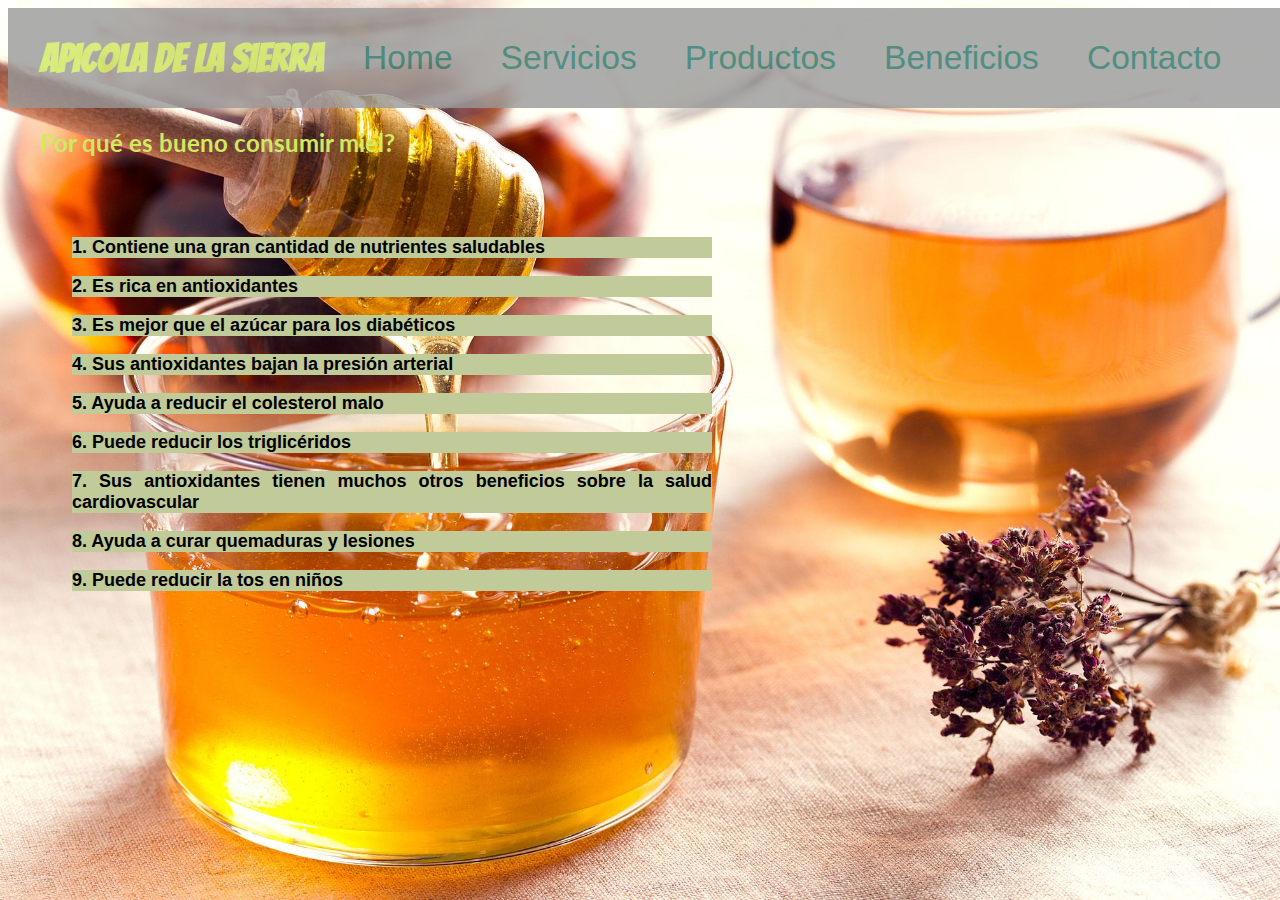
==== beneficios.html @ 17f5c161 "Modifique vista" ====
<!DOCTYPE html>
<html lang="en">

<head>
  <meta charset="UTF-8">
  <meta http-equiv="X-UA-Compatible" content="IE=edge">
  <meta name="viewport" content="width=device-width, initial-scale=1.0">
  <link rel="preconnect" href="https://fonts.googleapis.com">
  <link rel="preconnect" href="https://fonts.gstatic.com" crossorigin>
  <link href="https://fonts.googleapis.com/css2?family=Lato:ital,wght@1,300&display=swap" rel="stylesheet">
  <link href="https://fonts.googleapis.com/css2?family=Bangers&family=Lato:ital,wght@1,300&display=swap"
    rel="stylesheet">
  <link rel="stylesheet" href="css/style.css">
  <title>Contacto</title>
</head>

<body>
  <div class="container">
    <nav>
      <div class="logo">
        <h1 class="apicola-titulo">Apicola de la Sierra</h1>
        <button class="btn_barra_navegacion"><a>MENU</a></button>
      </div>
      <ul class="navegacion">
        <li><a href="index.html">Home</a></li>
        <li><a href="servicios.html">Servicios</a></li>
        <li><a href="productos.html">Productos</a></li>
        <li><a href="beneficios.html">Beneficios</a></li>
        <li><a href="contacto.html">Contacto</a></li>
      </ul>
    </nav>
    <div class="abeja">
    <h2>Por qué es bueno consumir miel?</h2>
    <div class="parrafo2">
      <p>1. Contiene una gran cantidad de nutrientes saludables</p>
      <p>2. Es rica en antioxidantes</p>
      <p>3. Es mejor que el azúcar para los diabéticos</p>
      <p>4. Sus antioxidantes bajan la presión arterial</p>
      <p>5. Ayuda a reducir el colesterol malo</p>
      <p>6. Puede reducir los triglicéridos</p>
      <p>7. Sus antioxidantes tienen muchos otros beneficios sobre la salud cardiovascular</p>
      <p>8. Ayuda a curar quemaduras y lesiones</p>
      <p>9. Puede reducir la tos en niños</p>
    </div>
  </div>

    <script type="text/javascript" src="js/formulario.js"></script>
  </div>
</body>
<script type="text/javascript" src="js/barra_navegacion.js"></script>

</html>
---- css/style.css ----
body{
    background: url(../images/fondo.jpg);
    background-repeat: no-repeat;
    background-attachment: fixed;
    background-size: cover;
    width: 100%;
    height: 100%;
}
p{
    font-size: large;
    font-family: Arial, Helvetica, sans-serif;
    font-weight: bolder;
    text-align: justify;
    background-color: #c1ca99;
}
h1, h2{
    color:#d0e961;
    font-weight: bolder;
}
nav {
    width: 1350px;
    height: 100px;
    display: flex;
    align-items: center;
    opacity: .8;
    background-color: #999;
}

.navegacion {
    display: none;
}

.navegacion li {
    font-family: Arial, Helvetica, sans-serif;
    font-size: 2.7rem;
}

ul.navegacion.show {
    display: flex;
    justify-content: flex-start;
    align-items: center;
    list-style-type: none;
    margin-top: 5rem;
    font-size: 2.4rem;
}

.logo {
    display: flex;
    flex-direction: row-reverse;
    align-items: center;
    justify-content: space-around;
    font-family: 'Bangers';
    font-size: 20px;
    color: #373a30;
    border-color: black;
    margin-left: 2rem;
}

.btn_barra_navegacion {
    height: 75px;
    display: inline-block;
    padding: 2px 5px;
    font-size: 25px;
    cursor: pointer;
    text-align: center;
    text-decoration: none;
    outline: none;
    color: #fff;
    border: none;
    border-radius: 15px;
    box-shadow: 0 9px #999;
    margin-right: 2rem;
}

.btn_barra_navegacion:hover {
    background-color: #3e8e41
}

.btn_barra_navegacion:active {
    background-color: #3e8e41;
    box-shadow: 0 5px #666;
    transform: translateY(4px);
}

a:link,
a:visited {
    text-decoration: none;
    color: #267365;
}

.abejas {
    font-size: large;
    font-family: Arial, Helvetica, sans-serif;
    margin: 5%;
    text-align: center;
    justify-content: center;
    display: flex;
    background-color: #c1ca99;
    width: max-content;
}

.parrafo1 {
    width: 70%;
    font-family: 'Lato', sans-serif;
    text-align: center;
    font-size: 2.7rem;
    margin-left: 7rem;
}

.parrafo2 {
    width: 70%;
    font-family: Cambria, Cochin, Georgia, Times, 'Times New Roman', sans-serif;
    text-align: center;
    font-size: 2.7rem;
    margin-left: 7rem;
}

h2,
h3,
li {
    font-family: 'Lato', sans-serif;
    margin-right: 3rem;
}

.productos {
    display: flex;
    justify-content: left;
    align-items: flex-start;
    color: #d0e961;
    font-size: 1.5rem;
    background-image: url(imagenes/productos.jpg);
    width: 1024px;
    height: 250px;
    margin: 2%;
}


/*------------------------------------------FORMULARIO CONTACTO--------------------------------------------*/

.formulario {
    background-color: #c1ca99;
    width: 600px;
    min-height: 1200px;
    margin: auto;
    /** se utiliza esto para centrar el formulario cuando el padre no es
    un display flex, o sea por default un block**/
    margin-left: 5rem;
    padding: 2rem;
    border-radius: 1rem;
    border: outset;
}

.formulario fieldset {
    border: none;
}

.formulario legend {
    text-align: center;
    font-size: 1.5rem;
    text-transform: uppercase;
    font-weight: 600;
    margin-bottom: 2rem;
    color: #0d0e0d;
}

.campo {
    margin-bottom: 1.5rem;
}

.campo label {
    color: whitesmoke;
    font-weight: bold;
    margin-bottom: 1.2rem;
    display: block;
}

.campo textarea {
    height: 18rem;
}

.campo-validacion {
    width: 35%;
    align-items: flex-start;
    margin-left: 1rem;
    border: dashed;
    padding: .5rem;
}

.input-text {
    width: 100%;
    border: none;
    padding: 1.2rem;
    border-radius: .5rem;
}

.lista-servicios {
    display: flex;
}

.item-servicio {
    list-style: none;
    width: fit-content;
    border: 4px;
    padding: 10px;
    margin: 10px;
}

.tabla-precios-servicios {
    border-collapse: collapse;
    border-style: hidden;
    margin-left: 36%;
}

.h3-precios-servicios {
    margin-left: 36%;
}

.inline1 {
    font-weight: bolder;
    font-size: larger;
    background-color: #c1ca99;
}

h2 {
    margin-left: 2rem;
}

aside {
    width: 1000px;
    font-size: 30px;
}


/*------------------------------------------FORMULARIO TABLA--------------------------------------------*/

.form-tabla {
    margin: 0.5%;
    padding: 0%;
    width: 90%;
}

.seccionformulario {
    background-color: rgba(248, 248, 248, 0.7);
    padding: 1%;
    display: flex;
    flex-direction: column;
    align-items: flex-start;
}

.item-formulario {
    width: 45%;
    padding: .5rem;
    display: flex;
}

.item-formulario.texto {
    flex-direction: column;
}

.item-form-izq {
    width: 80%;
    text-align: left;
}

.item-form-der {
    width: 15%;
    padding-left: 1rem;
}

#formProductos {
    width: 40%;
}

td {
    background-color: #6ed093;
    text-align: center;
    border-bottom: 1rem;
    border: 0.5px solid black;
}

@media only screen and (min-width: 320px) {
    body{
        background: url(../images/fondo.jpg);
        background-repeat: no-repeat;
        background-attachment: fixed;
        background-size: cover;
        width: 100%;
        height: 100%;
    }
    .abejas {
        font-size: large;
        font-family: Arial, Helvetica, sans-serif;
        margin: 5%;
        text-align: center;
        justify-content: center;
        color: black;
        font-weight: bolder;
        display: flex;
        background-color: #c1ca99;
        width: max-content;
    }
    .parrafo1 {
        padding-top: 2rem;
        margin-left: 3rem;
        width: 80%;
        font-size: 1.5rem;
    }
    .parrafo2 {
        margin-left: 3rem;
        width: 80%;
        font-size: 1.5rem;
        margin-top: 5rem;
    }
    .navegacion {
        display: flex;
        flex-direction: row;
        justify-content: flex-start;
        align-items: center;
        list-style-type: none;
    }
    .navegacion li {
        font-size: 2.4rem;
    }
    .btn_barra_navegacion {
        display: none;
    }
    .productos {
        height: 250px;
    }
}

@media only screen and (min-width: 768px) {
    body{
        background: url(../images/fondo.jpg);
        background-repeat: no-repeat;
        background-attachment: fixed;
        background-size: cover;
        width: 100%;
        height: 100%;
    }
    nav {
        width: 100%;
        height: 100px;
        opacity: .8;
    }
    .abejas {
        font-size: large;
        font-family: Arial, Helvetica, sans-serif;
        margin: 5%;
        text-align: center;
        justify-content: center;
        color: black;
        font-weight: bolder;
        display: flex;
        background-color: #c1ca99;
        width: max-content;
    }
    .navegacion li {
        font-size: 2.1rem;
    }
    .parrafo1 {
        padding-top: 3rem;
        margin-left: 4rem;
        width: 80%;
        font-size: 1.8rem;
    }
    .parrafo2 {
        margin-left: 4rem;
        width: 80%;
        font-size: 1.8rem;
        margin-top: 5rem;
    }
    .formulario {
        width: 600px;
    }
    .productos {
        height: 350px;
    }
}

@media only screen and (min-width: 1024px) {
    body{
        background: url(../images/fondo.jpg);
        background-repeat: no-repeat;
        background-attachment: fixed;
        background-size: cover;
        width: 100%;
        height: 100%;
    }
    nav {
        width: 100%;
        height: 100px;
        display: flex;
        align-items: center;
        opacity: .8;
        background-color: #999;
    }
    .abejas {
        font-size: large;
        font-family: Arial, Helvetica, sans-serif;
        margin: 5%;
        text-align: center;
        justify-content: center;
        color: black;
        font-weight: bolder;
        display: flex;
        background-color: #c1ca99;
        width: max-content;
    }
    .navegacion li {
        font-size: 2.1rem;
    }
    .parrafo1 {
        width: 50%;
        font-size: 1.7rem;
    }
    .parrafo2 {
        width: 50%;
        font-size: 1.7rem;
    }
    .productos {
        display: flex;
        justify-content: left;
        align-items: flex-start;
        color: #d0e961;
        font-size: 1.5rem;
        background-repeat: no-repeat;
        width: 1550px;
        height: 700px;
    }
    .formulario {
        width: 800px;
        margin: auto;
        min-height: 900px;
        margin-left: 3rem;
        padding: 1rem;
        border-radius: .5rem;
    }
    .campo textarea {
        height: 18rem;
    }
    .input-text {
        width: 90%;
        padding: 1rem;
    }
    .productos {
        height: 300px;
    }
}
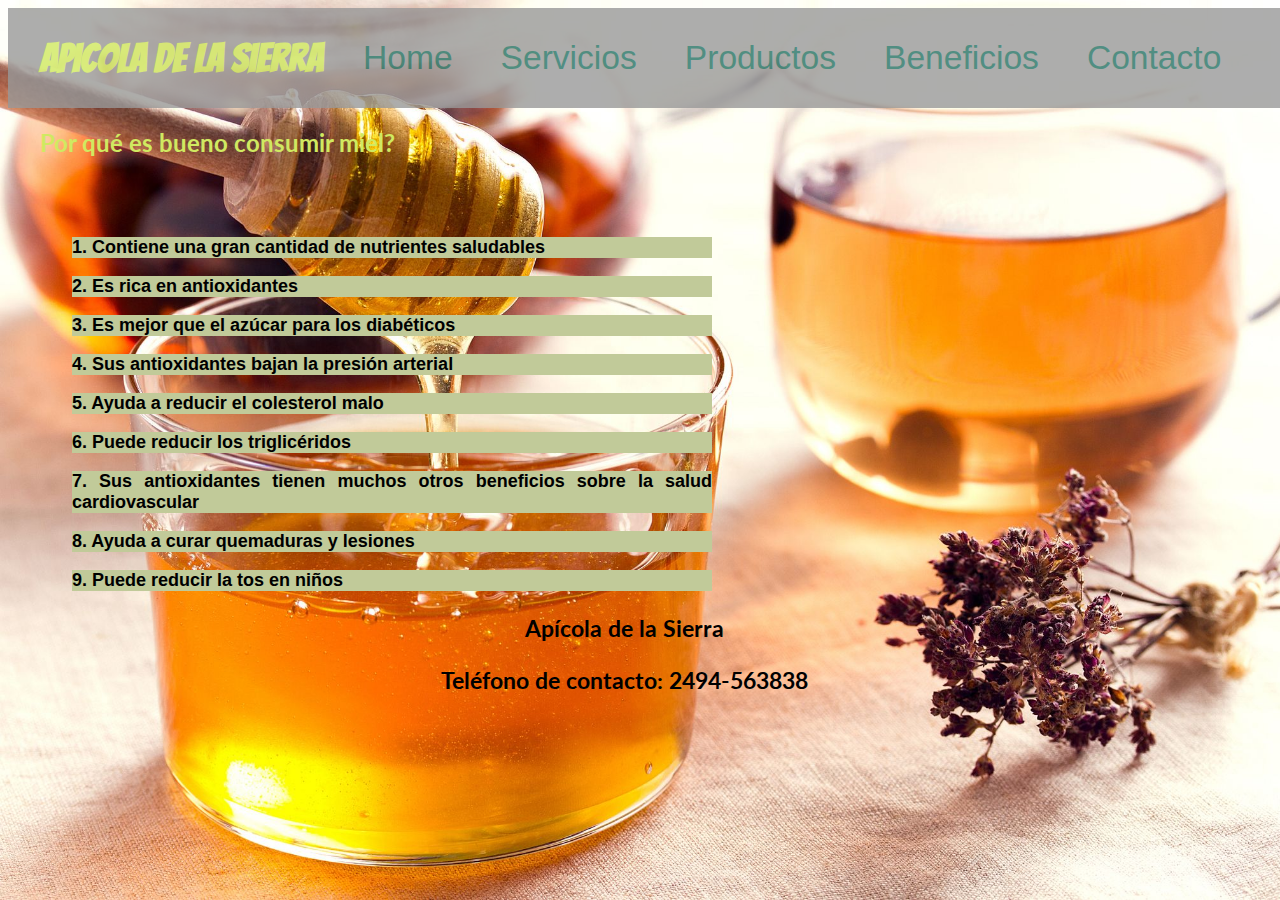
==== commit 08641845: "Agregué footer" ====
--- a/beneficios.html
+++ b/beneficios.html
@@ -43,7 +43,10 @@
       <p>9. Puede reducir la tos en niños</p>
     </div>
   </div>
-
+  <footer>
+    <h3>Apícola de la Sierra</h3>
+    <h3>Teléfono de contacto: 2494-563838</h3>
+  </footer>
     <script type="text/javascript" src="js/formulario.js"></script>
   </div>
 </body>
--- a/css/style.css
+++ b/css/style.css
@@ -5,6 +5,14 @@
     background-size: cover;
     width: 100%;
     height: 100%;
+}
+footer{
+    font-size: 20px;
+    font-family: Cambria, Cochin, Georgia, Times, 'Times New Roman', serif;
+    font-weight: bold;
+    color: black;
+    text-align: center;
+    justify-content: center;
 }
 p{
     font-size: large;
@@ -96,7 +104,7 @@
     justify-content: center;
     display: flex;
     background-color: #c1ca99;
-    width: max-content;
+    width: fit-content;
 }
 
 .parrafo1 {
@@ -297,7 +305,7 @@
         font-weight: bolder;
         display: flex;
         background-color: #c1ca99;
-        width: max-content;
+        width: fit-content;
     }
     .parrafo1 {
         padding-top: 2rem;
@@ -353,7 +361,7 @@
         font-weight: bolder;
         display: flex;
         background-color: #c1ca99;
-        width: max-content;
+        width: fit-content;
     }
     .navegacion li {
         font-size: 2.1rem;
@@ -405,7 +413,7 @@
         font-weight: bolder;
         display: flex;
         background-color: #c1ca99;
-        width: max-content;
+        width: fit-content;
     }
     .navegacion li {
         font-size: 2.1rem;
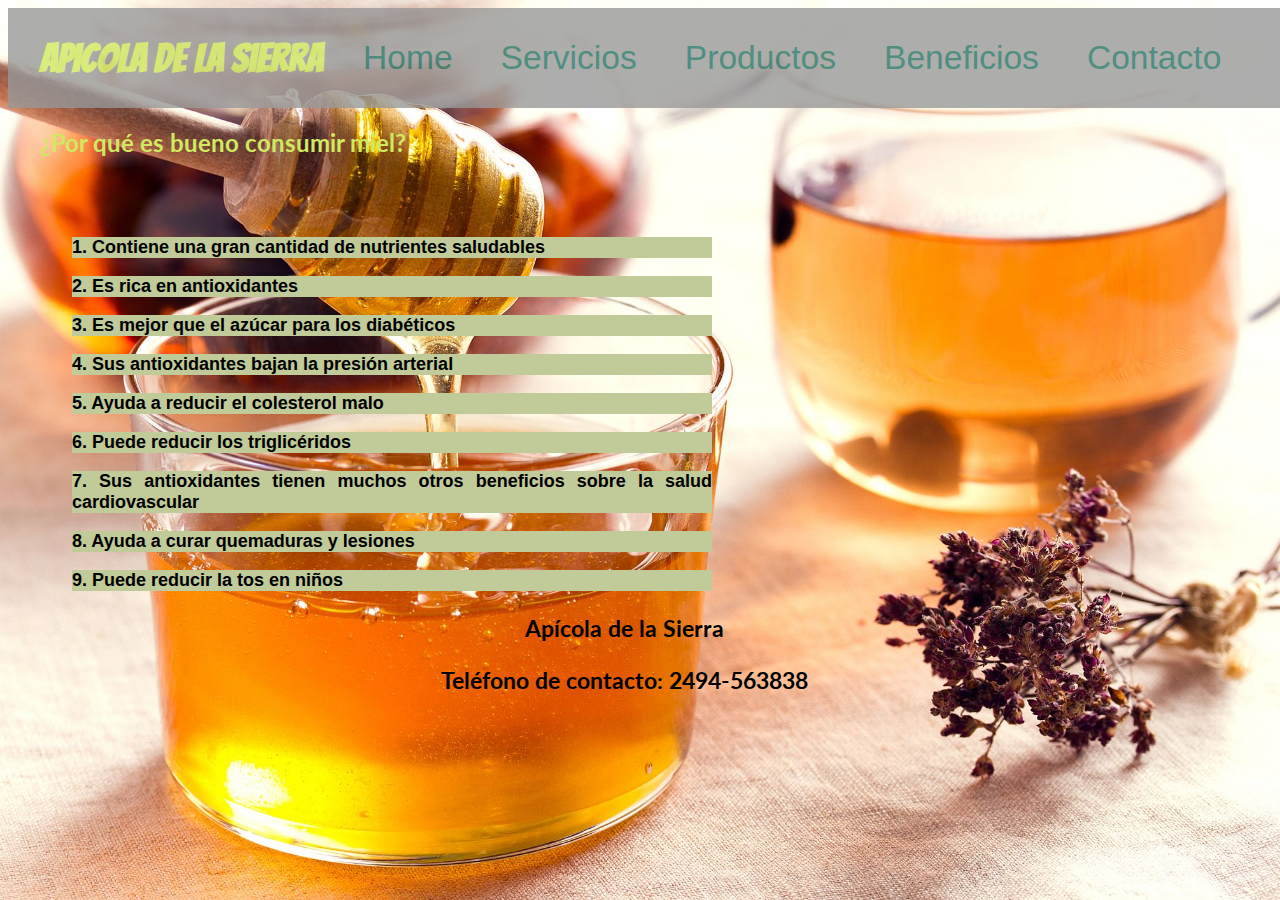
==== commit 9b6c0c09: "agregué el signo de pregunta inicial en el titulo de la lista" ====
--- a/beneficios.html
+++ b/beneficios.html
@@ -30,7 +30,7 @@
       </ul>
     </nav>
     <div class="abeja">
-    <h2>Por qué es bueno consumir miel?</h2>
+    <h2>¿Por qué es bueno consumir miel?</h2>
     <div class="parrafo2">
       <p>1. Contiene una gran cantidad de nutrientes saludables</p>
       <p>2. Es rica en antioxidantes</p>
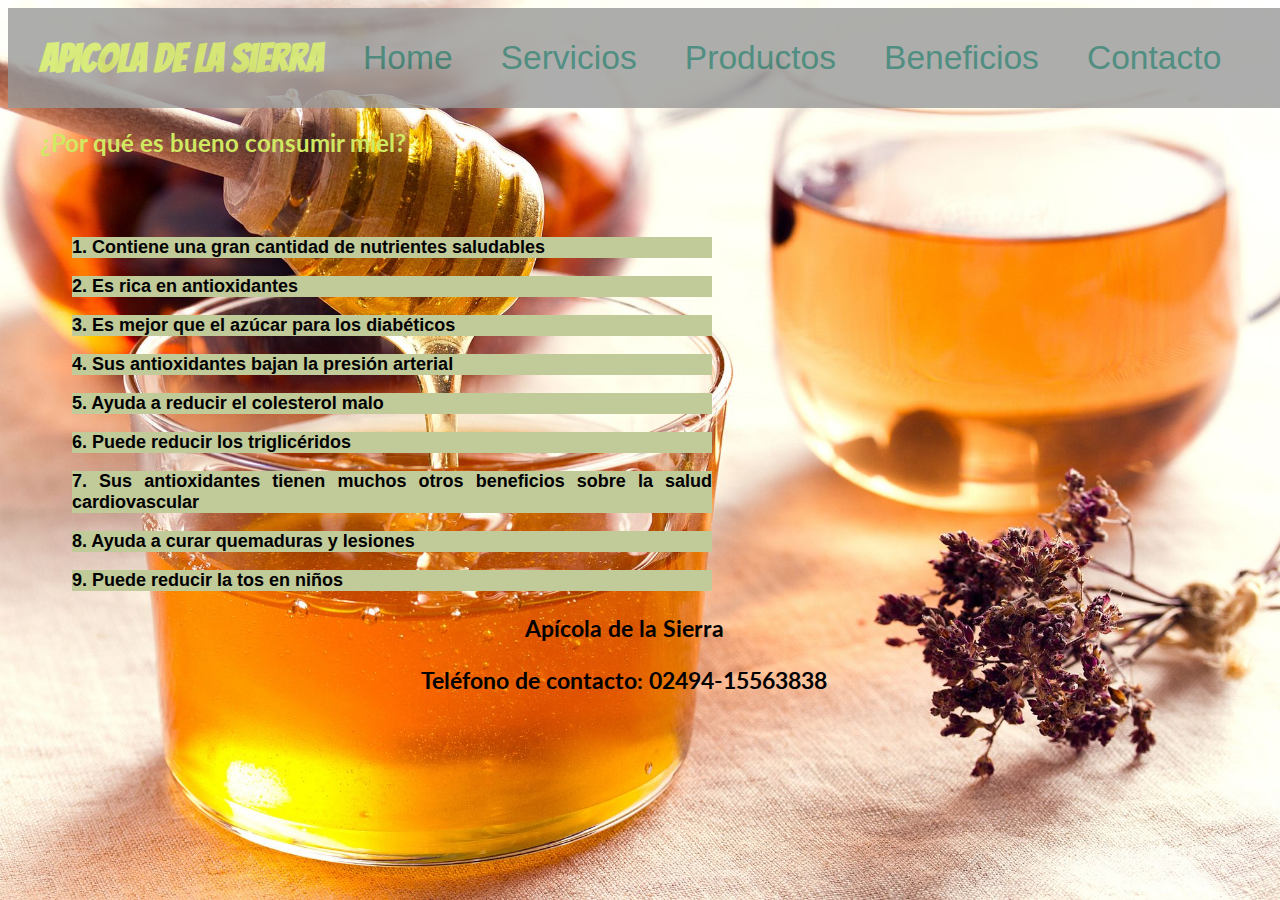
==== commit 5a6cfe4e: "corregí el telefono de beneficios" ====
--- a/beneficios.html
+++ b/beneficios.html
@@ -45,7 +45,7 @@
   </div>
   <footer>
     <h3>Apícola de la Sierra</h3>
-    <h3>Teléfono de contacto: 2494-563838</h3>
+    <h3>Teléfono de contacto: 02494-15563838</h3>
   </footer>
     <script type="text/javascript" src="js/formulario.js"></script>
   </div>
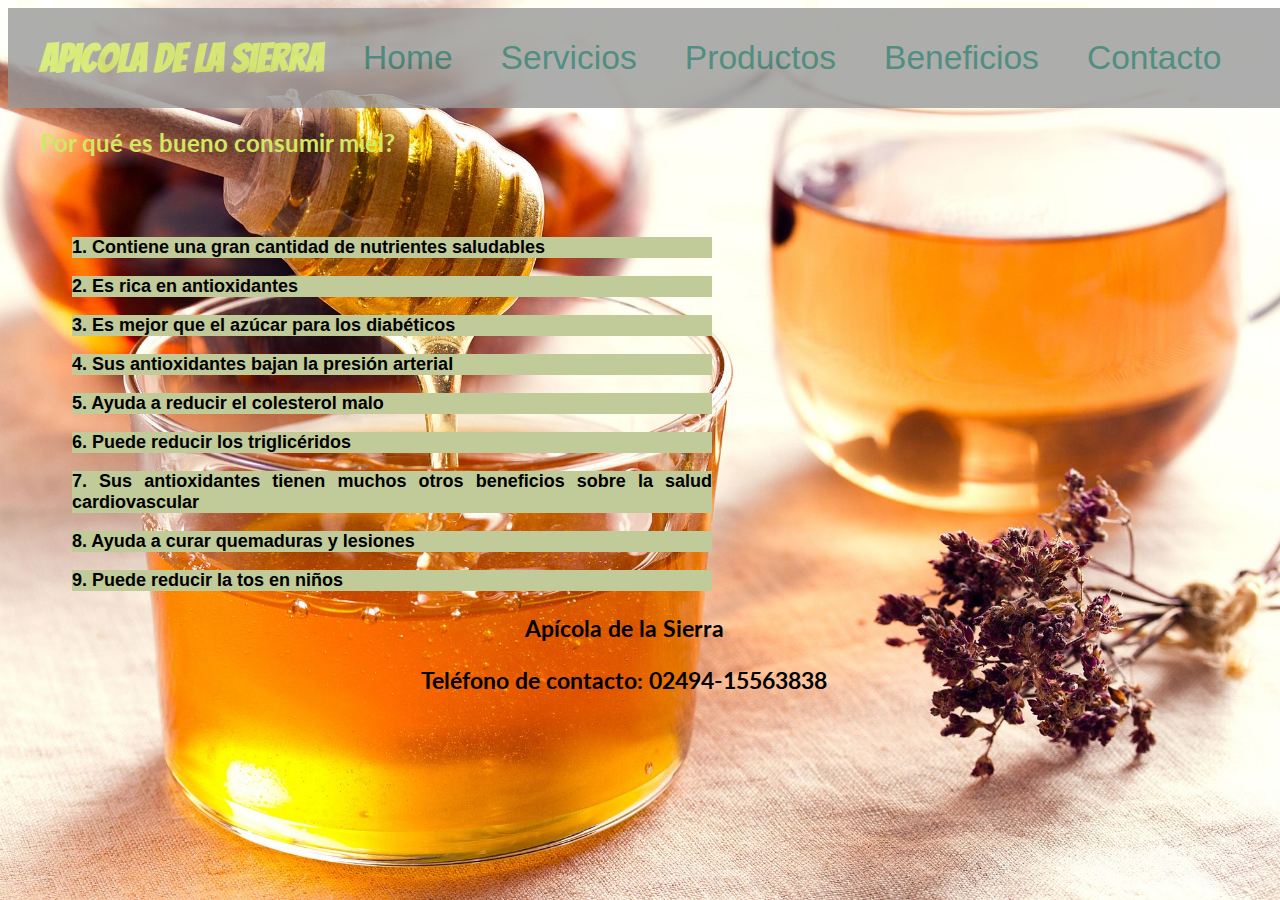
==== commit d1b77ec7: "Revert agregué el signo de pregunta en titulo" ====
--- a/beneficios.html
+++ b/beneficios.html
@@ -30,7 +30,7 @@
       </ul>
     </nav>
     <div class="abeja">
-    <h2>¿Por qué es bueno consumir miel?</h2>
+    <h2>Por qué es bueno consumir miel?</h2>
     <div class="parrafo2">
       <p>1. Contiene una gran cantidad de nutrientes saludables</p>
       <p>2. Es rica en antioxidantes</p>
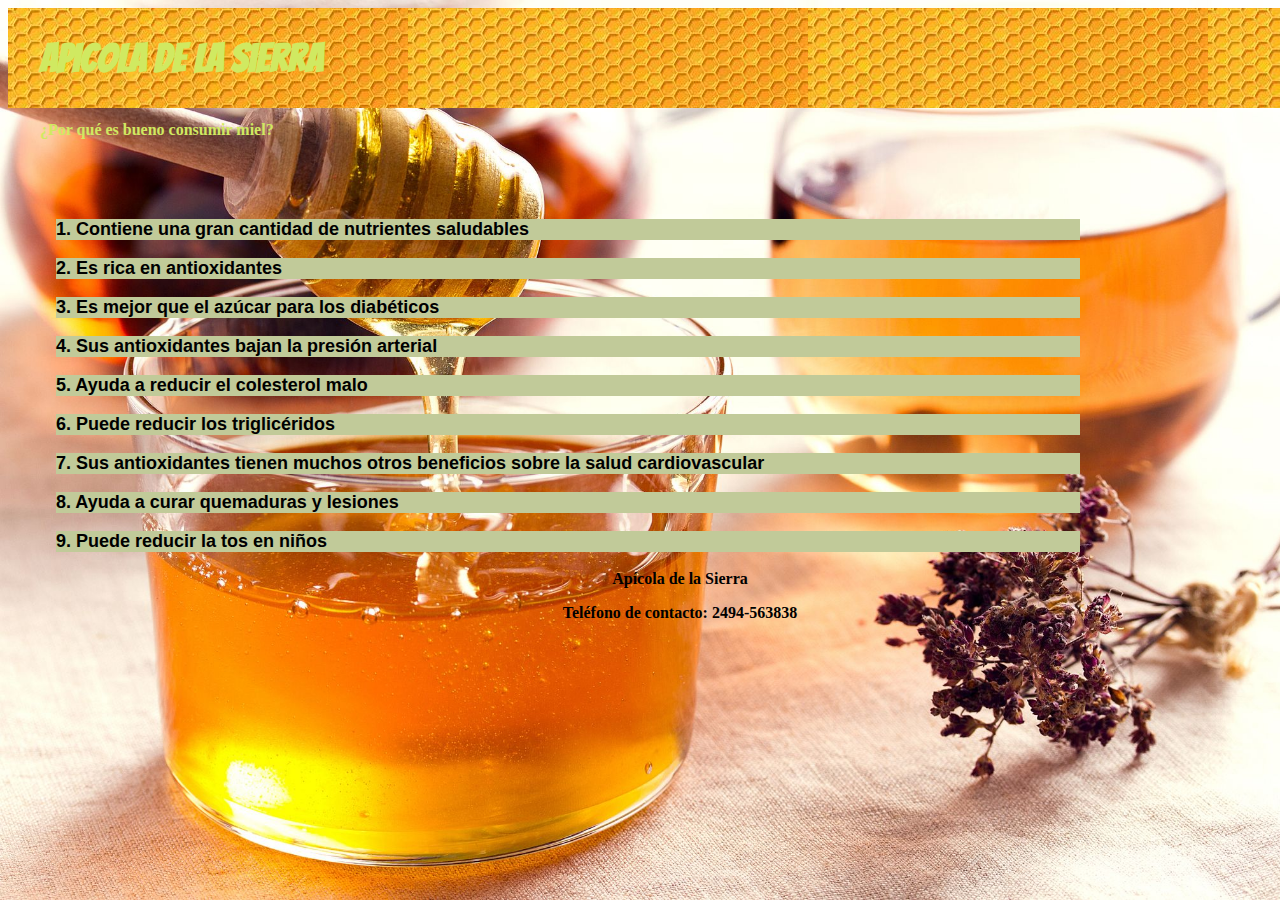
==== commit 4fe0a5f1: "corregí conflicto en css" ====
--- a/beneficios.html
+++ b/beneficios.html
@@ -30,7 +30,7 @@
       </ul>
     </nav>
     <div class="abeja">
-    <h2>Por qué es bueno consumir miel?</h2>
+    <h2>¿Por qué es bueno consumir miel?</h2>
     <div class="parrafo2">
       <p>1. Contiene una gran cantidad de nutrientes saludables</p>
       <p>2. Es rica en antioxidantes</p>
@@ -45,7 +45,7 @@
   </div>
   <footer>
     <h3>Apícola de la Sierra</h3>
-    <h3>Teléfono de contacto: 02494-15563838</h3>
+    <h3>Teléfono de contacto: 2494-563838</h3>
   </footer>
     <script type="text/javascript" src="js/formulario.js"></script>
   </div>
--- a/css/style.css
+++ b/css/style.css
@@ -1,4 +1,4 @@
-body{
+body {
     background: url(../images/fondo.jpg);
     background-repeat: no-repeat;
     background-attachment: fixed;
@@ -6,7 +6,8 @@
     width: 100%;
     height: 100%;
 }
-footer{
+
+footer {
     font-size: 20px;
     font-family: Cambria, Cochin, Georgia, Times, 'Times New Roman', serif;
     font-weight: bold;
@@ -14,24 +15,27 @@
     text-align: center;
     justify-content: center;
 }
-p{
+
+p {
     font-size: large;
     font-family: Arial, Helvetica, sans-serif;
     font-weight: bolder;
     text-align: justify;
     background-color: #c1ca99;
 }
-h1, h2{
-    color:#d0e961;
+
+h1,
+h2 {
+    color: #d0e961;
     font-weight: bolder;
 }
-nav {
+
+nav{
+   background-image: url(imagenes/fondo-barra-navegacion.jpg) ;
     width: 1350px;
     height: 100px;
     display: flex;
     align-items: center;
-    opacity: .8;
-    background-color: #999;
 }
 
 .navegacion {
@@ -78,28 +82,23 @@
     border-radius: 15px;
     box-shadow: 0 9px #999;
     margin-right: 2rem;
-}
-
-.btn_barra_navegacion:hover {
-    background-color: #3e8e41
-}
-
-.btn_barra_navegacion:active {
+    }
+  .btn_barra_navegacion:hover {background-color: #3e8e41}
+  
+  .btn_barra_navegacion:active {
     background-color: #3e8e41;
     box-shadow: 0 5px #666;
     transform: translateY(4px);
-}
-
-a:link,
-a:visited {
+  }
+    
+a:link, a:visited {
     text-decoration: none;
     color: #267365;
 }
-
-.abejas {
-    font-size: large;
-    font-family: Arial, Helvetica, sans-serif;
-    margin: 5%;
+.abejas{
+    width: 1024px;
+    height: 900px;
+    background-image: url(imagenes/abejas-editada.jpg);
     text-align: center;
     justify-content: center;
     display: flex;
@@ -108,8 +107,8 @@
 }
 
 .parrafo1 {
-    width: 70%;
     font-family: 'Lato', sans-serif;
+<<<<<<< HEAD
     text-align: center;
     font-size: 2.7rem;
     margin-left: 7rem;
@@ -126,8 +125,21 @@
 h2,
 h3,
 li {
+=======
+    text-align: justify;
+    font-size:1rem; 
+    margin-left: 7rem;   
+}
+
+
+body{
+    background-color: #d0e961;
+}
+h2, h3, li{
+>>>>>>> origin/HomeRelease
     font-family: 'Lato', sans-serif;
-    margin-right: 3rem;
+    margin-right:3rem;
+
 }
 
 .productos {
@@ -139,7 +151,6 @@
     background-image: url(imagenes/productos.jpg);
     width: 1024px;
     height: 250px;
-    margin: 2%;
 }
 
 
@@ -223,6 +234,14 @@
     margin-left: 36%;
 }
 
+div.lista-servicios ul li p {
+    background-color: inherit;
+}
+
+div.lista-servicios ul li span.inline1 {
+    background-color: inherit;
+}
+
 .inline1 {
     font-weight: bolder;
     font-size: larger;
@@ -287,7 +306,7 @@
 }
 
 @media only screen and (min-width: 320px) {
-    body{
+    body {
         background: url(../images/fondo.jpg);
         background-repeat: no-repeat;
         background-attachment: fixed;
@@ -308,6 +327,7 @@
         width: fit-content;
     }
     .parrafo1 {
+<<<<<<< HEAD
         padding-top: 2rem;
         margin-left: 3rem;
         width: 80%;
@@ -319,6 +339,15 @@
         font-size: 1.5rem;
         margin-top: 5rem;
     }
+=======
+            padding-top: 2rem;
+            margin-left: 3rem;
+            width: 80%;
+            font-size: 1.5rem;    
+        }
+      
+     
+>>>>>>> origin/HomeRelease
     .navegacion {
         display: flex;
         flex-direction: row;
@@ -338,7 +367,7 @@
 }
 
 @media only screen and (min-width: 768px) {
-    body{
+    body {
         background: url(../images/fondo.jpg);
         background-repeat: no-repeat;
         background-attachment: fixed;
@@ -367,11 +396,12 @@
         font-size: 2.1rem;
     }
     .parrafo1 {
-        padding-top: 3rem;
+        padding-top: 1rem;
         margin-left: 4rem;
         width: 80%;
         font-size: 1.8rem;
     }
+<<<<<<< HEAD
     .parrafo2 {
         margin-left: 4rem;
         width: 80%;
@@ -380,14 +410,20 @@
     }
     .formulario {
         width: 600px;
+=======
+    
+   .formulario{
+        width: 600px; 
+>>>>>>> origin/HomeRelease
     }
     .productos {
         height: 350px;
+<<<<<<< HEAD
     }
 }
 
 @media only screen and (min-width: 1024px) {
-    body{
+    body {
         background: url(../images/fondo.jpg);
         background-repeat: no-repeat;
         background-attachment: fixed;
@@ -454,4 +490,59 @@
     .productos {
         height: 300px;
     }
-}+}
+=======
+    }    
+   }
+@media only screen and (min-width: 1024px){ 
+            nav{
+                 width: 1550px;
+                 height: 100px;
+                 display: flex;
+                 align-items: center;
+             }
+             .abejas{
+                display: flex;
+                width: 1550px;
+                height: 700px;
+                }
+
+            .navegacion li {
+                font-size: 2.1rem;
+            }
+            
+            .parrafo1 {
+                width: 90%;
+                font-size: 1.2rem;    
+            }
+            
+            .productos{
+                display: flex;
+                justify-content: left;
+                align-items: flex-start;
+                color: #d0e961;
+                font-size: 1.5rem;
+                background-repeat: no-repeat;
+                width: 1550px;
+                height: 700px;
+            }
+            .formulario{
+                width: 800px; 
+                margin: auto;
+                min-height: 900px;
+                margin-left: 3rem;
+                padding: 1rem;
+                border-radius: .5rem;
+            }
+            .campo textarea{
+                height: 18rem;
+            }
+            .input-text{
+                width: 90%;
+                padding: 1rem;
+            }
+            .productos{
+                height: 300px;
+            }                    
+             }
+>>>>>>> origin/HomeRelease
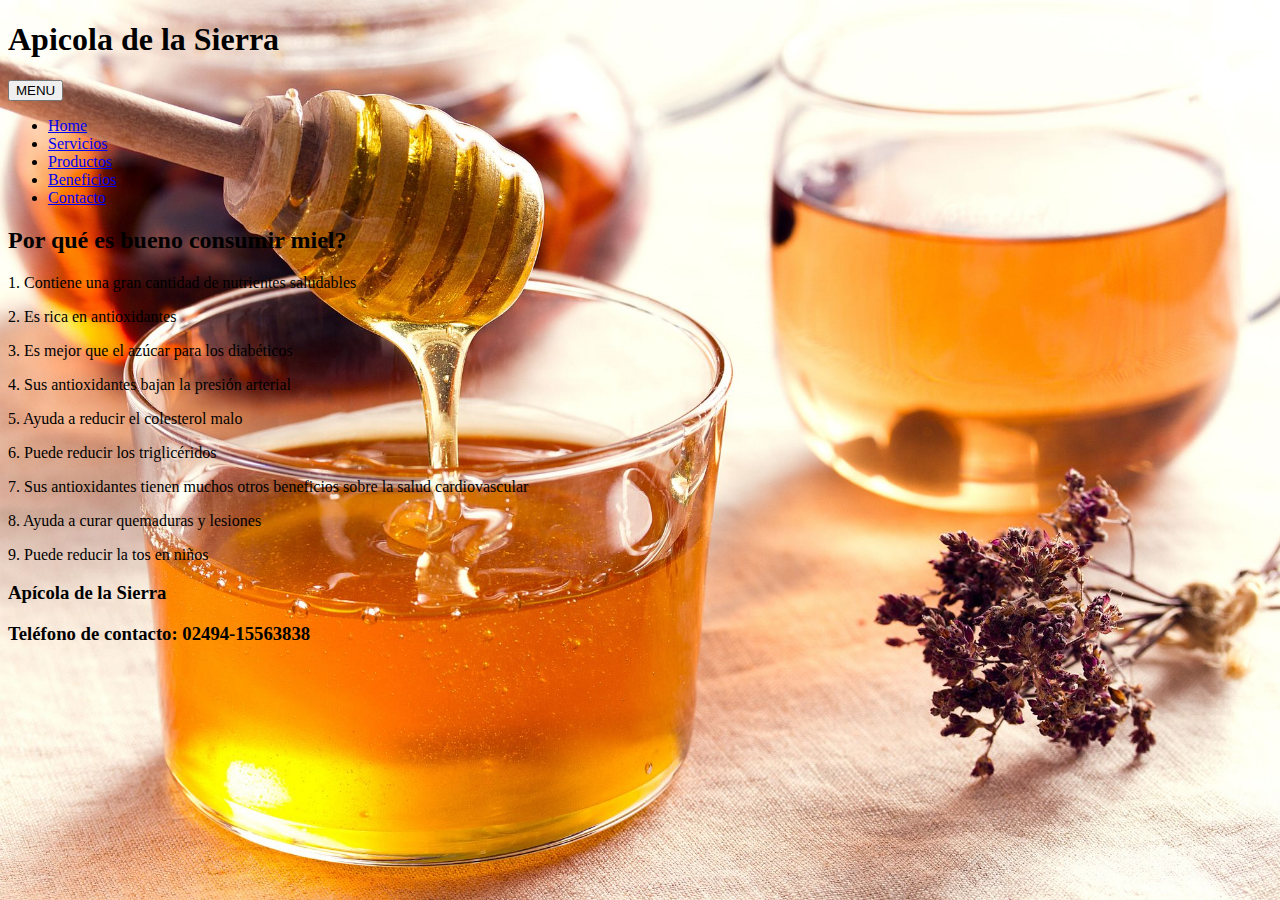
==== commit ad22ee3c: "agregos cambios" ====
--- a/beneficios.html
+++ b/beneficios.html
@@ -30,7 +30,7 @@
       </ul>
     </nav>
     <div class="abeja">
-    <h2>¿Por qué es bueno consumir miel?</h2>
+    <h2>Por qué es bueno consumir miel?</h2>
     <div class="parrafo2">
       <p>1. Contiene una gran cantidad de nutrientes saludables</p>
       <p>2. Es rica en antioxidantes</p>
@@ -45,7 +45,7 @@
   </div>
   <footer>
     <h3>Apícola de la Sierra</h3>
-    <h3>Teléfono de contacto: 2494-563838</h3>
+    <h3>Teléfono de contacto: 02494-15563838</h3>
   </footer>
     <script type="text/javascript" src="js/formulario.js"></script>
   </div>
--- a/css/style.css
+++ b/css/style.css
@@ -1,4 +1,4 @@
-body {
+body{
     background: url(../images/fondo.jpg);
     background-repeat: no-repeat;
     background-attachment: fixed;
@@ -6,8 +6,12 @@
     width: 100%;
     height: 100%;
 }
+<<<<<<< HEAD
 
 footer {
+=======
+footer{
+>>>>>>> fdfbd33485e31185dfc7b336a23c33c15d0d6a3b
     font-size: 20px;
     font-family: Cambria, Cochin, Georgia, Times, 'Times New Roman', serif;
     font-weight: bold;
@@ -15,23 +19,24 @@
     text-align: center;
     justify-content: center;
 }
-
-p {
+p{
     font-size: large;
     font-family: Arial, Helvetica, sans-serif;
     font-weight: bolder;
     text-align: justify;
     background-color: #c1ca99;
 }
-
-h1,
-h2 {
-    color: #d0e961;
+h1, h2{
+    color:#d0e961;
     font-weight: bolder;
 }
+<<<<<<< HEAD
 
 nav{
    background-image: url(imagenes/fondo-barra-navegacion.jpg) ;
+=======
+nav {
+>>>>>>> fdfbd33485e31185dfc7b336a23c33c15d0d6a3b
     width: 1350px;
     height: 100px;
     display: flex;
@@ -109,18 +114,22 @@
 .parrafo1 {
     font-family: 'Lato', sans-serif;
 <<<<<<< HEAD
-    text-align: center;
-    font-size: 2.7rem;
-    margin-left: 7rem;
+<<<<<<< HEAD
+=======
+>>>>>>> fdfbd33485e31185dfc7b336a23c33c15d0d6a3b
+    text-align: center;
+    font-size: 2.7rem;  
+    margin-left: 7rem;   
 }
 
 .parrafo2 {
     width: 70%;
-    font-family: Cambria, Cochin, Georgia, Times, 'Times New Roman', sans-serif;
-    text-align: center;
-    font-size: 2.7rem;
+    font-family: 'Lato', sans-serif;
+    text-align: center;
+    font-size: 2.7rem; 
     margin-left: 7rem;
 }
+<<<<<<< HEAD
 
 h2,
 h3,
@@ -132,6 +141,8 @@
 }
 
 
+=======
+>>>>>>> fdfbd33485e31185dfc7b336a23c33c15d0d6a3b
 body{
     background-color: #d0e961;
 }
@@ -328,6 +339,7 @@
     }
     .parrafo1 {
 <<<<<<< HEAD
+<<<<<<< HEAD
         padding-top: 2rem;
         margin-left: 3rem;
         width: 80%;
@@ -340,14 +352,25 @@
         margin-top: 5rem;
     }
 =======
+=======
+>>>>>>> fdfbd33485e31185dfc7b336a23c33c15d0d6a3b
             padding-top: 2rem;
             margin-left: 3rem;
             width: 80%;
             font-size: 1.5rem;    
         }
       
+<<<<<<< HEAD
      
 >>>>>>> origin/HomeRelease
+=======
+    .parrafo2 {
+            margin-left: 3rem;
+            width: 80%;
+            font-size: 1.5rem;
+            margin-top: 5rem;
+        }       
+>>>>>>> fdfbd33485e31185dfc7b336a23c33c15d0d6a3b
     .navegacion {
         display: flex;
         flex-direction: row;
@@ -402,12 +425,17 @@
         font-size: 1.8rem;
     }
 <<<<<<< HEAD
+<<<<<<< HEAD
+=======
+    
+>>>>>>> fdfbd33485e31185dfc7b336a23c33c15d0d6a3b
     .parrafo2 {
         margin-left: 4rem;
         width: 80%;
         font-size: 1.8rem;
         margin-top: 5rem;
     }
+<<<<<<< HEAD
     .formulario {
         width: 600px;
 =======
@@ -419,11 +447,18 @@
     .productos {
         height: 350px;
 <<<<<<< HEAD
+=======
+    .formulario{
+        width: 600px; 
+    }
+    .productos {
+        height: 350px;
+>>>>>>> fdfbd33485e31185dfc7b336a23c33c15d0d6a3b
     }
 }
 
 @media only screen and (min-width: 1024px) {
-    body {
+    body{
         background: url(../images/fondo.jpg);
         background-repeat: no-repeat;
         background-attachment: fixed;
@@ -490,6 +525,7 @@
     .productos {
         height: 300px;
     }
+<<<<<<< HEAD
 }
 =======
     }    
@@ -546,3 +582,6 @@
             }                    
              }
 >>>>>>> origin/HomeRelease
+=======
+}
+>>>>>>> fdfbd33485e31185dfc7b336a23c33c15d0d6a3b
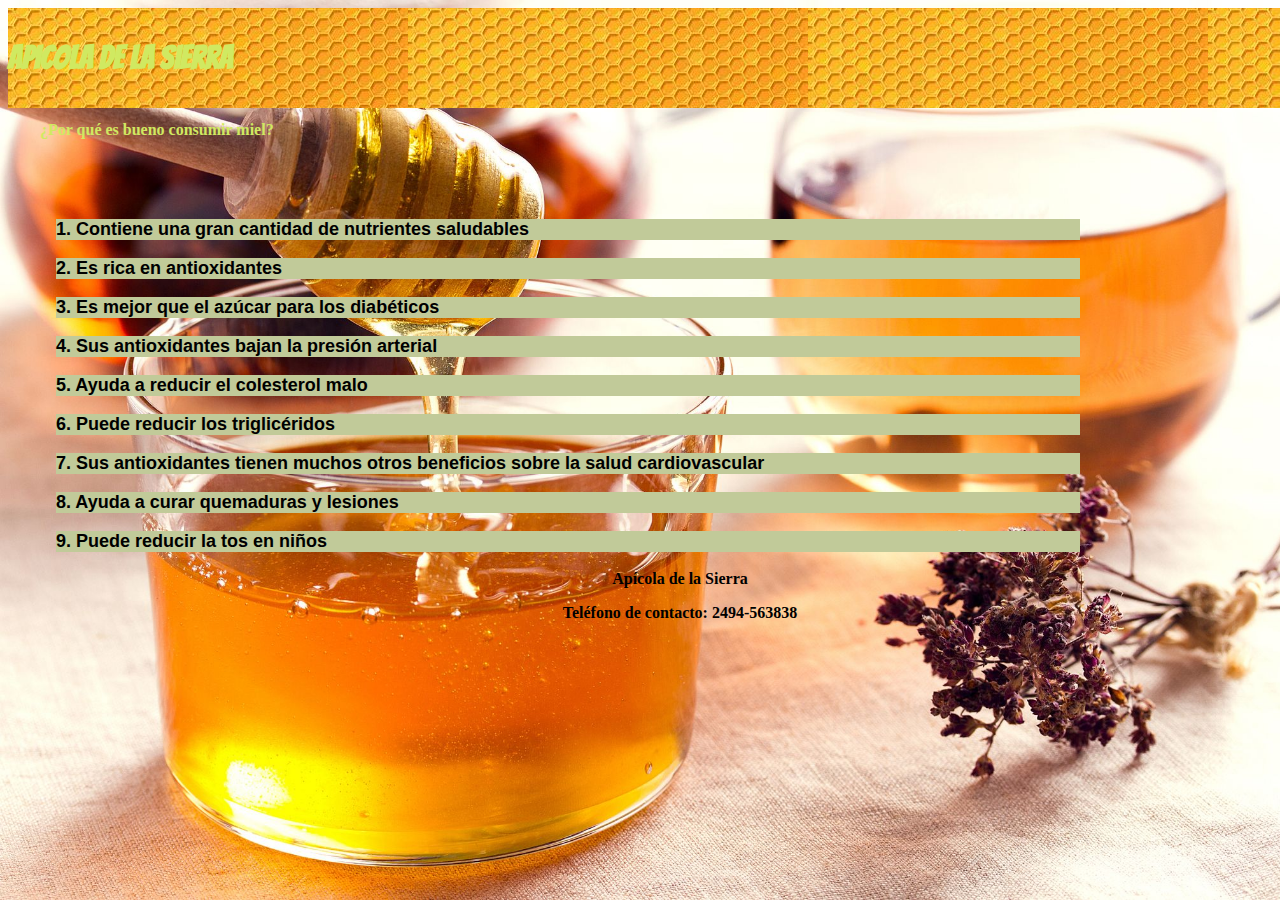
==== commit abd6175f: "resolución conflicto al hacer pull desde HomeRelease" ====
--- a/beneficios.html
+++ b/beneficios.html
@@ -30,7 +30,7 @@
       </ul>
     </nav>
     <div class="abeja">
-    <h2>Por qué es bueno consumir miel?</h2>
+    <h2>¿Por qué es bueno consumir miel?</h2>
     <div class="parrafo2">
       <p>1. Contiene una gran cantidad de nutrientes saludables</p>
       <p>2. Es rica en antioxidantes</p>
@@ -45,7 +45,7 @@
   </div>
   <footer>
     <h3>Apícola de la Sierra</h3>
-    <h3>Teléfono de contacto: 02494-15563838</h3>
+    <h3>Teléfono de contacto: 2494-563838</h3>
   </footer>
     <script type="text/javascript" src="js/formulario.js"></script>
   </div>
--- a/css/style.css
+++ b/css/style.css
@@ -1,4 +1,4 @@
-body{
+body {
     background: url(../images/fondo.jpg);
     background-repeat: no-repeat;
     background-attachment: fixed;
@@ -6,12 +6,8 @@
     width: 100%;
     height: 100%;
 }
-<<<<<<< HEAD
 
 footer {
-=======
-footer{
->>>>>>> fdfbd33485e31185dfc7b336a23c33c15d0d6a3b
     font-size: 20px;
     font-family: Cambria, Cochin, Georgia, Times, 'Times New Roman', serif;
     font-weight: bold;
@@ -19,24 +15,23 @@
     text-align: center;
     justify-content: center;
 }
-p{
+
+p {
     font-size: large;
     font-family: Arial, Helvetica, sans-serif;
     font-weight: bolder;
     text-align: justify;
     background-color: #c1ca99;
 }
-h1, h2{
-    color:#d0e961;
+
+h1,
+h2 {
+    color: #d0e961;
     font-weight: bolder;
 }
-<<<<<<< HEAD
 
 nav{
    background-image: url(imagenes/fondo-barra-navegacion.jpg) ;
-=======
-nav {
->>>>>>> fdfbd33485e31185dfc7b336a23c33c15d0d6a3b
     width: 1350px;
     height: 100px;
     display: flex;
@@ -67,9 +62,15 @@
     align-items: center;
     justify-content: space-around;
     font-family: 'Bangers';
+<<<<<<< HEAD
+    font-size: 2.5rem;
+    color:#62512e;
+    border-color: rgb(77, 49, 49);
+=======
     font-size: 20px;
     color: #373a30;
     border-color: black;
+>>>>>>> 28a727b85dd62f8b7bfc057e111341c69dbe37b3
     margin-left: 2rem;
 }
 
@@ -114,22 +115,18 @@
 .parrafo1 {
     font-family: 'Lato', sans-serif;
 <<<<<<< HEAD
-<<<<<<< HEAD
-=======
->>>>>>> fdfbd33485e31185dfc7b336a23c33c15d0d6a3b
-    text-align: center;
-    font-size: 2.7rem;  
-    margin-left: 7rem;   
+    text-align: center;
+    font-size: 2.7rem;
+    margin-left: 7rem;
 }
 
 .parrafo2 {
     width: 70%;
-    font-family: 'Lato', sans-serif;
-    text-align: center;
-    font-size: 2.7rem; 
+    font-family: Cambria, Cochin, Georgia, Times, 'Times New Roman', sans-serif;
+    text-align: center;
+    font-size: 2.7rem;
     margin-left: 7rem;
 }
-<<<<<<< HEAD
 
 h2,
 h3,
@@ -141,8 +138,6 @@
 }
 
 
-=======
->>>>>>> fdfbd33485e31185dfc7b336a23c33c15d0d6a3b
 body{
     background-color: #d0e961;
 }
@@ -339,7 +334,6 @@
     }
     .parrafo1 {
 <<<<<<< HEAD
-<<<<<<< HEAD
         padding-top: 2rem;
         margin-left: 3rem;
         width: 80%;
@@ -352,25 +346,14 @@
         margin-top: 5rem;
     }
 =======
-=======
->>>>>>> fdfbd33485e31185dfc7b336a23c33c15d0d6a3b
             padding-top: 2rem;
             margin-left: 3rem;
             width: 80%;
             font-size: 1.5rem;    
         }
       
-<<<<<<< HEAD
      
 >>>>>>> origin/HomeRelease
-=======
-    .parrafo2 {
-            margin-left: 3rem;
-            width: 80%;
-            font-size: 1.5rem;
-            margin-top: 5rem;
-        }       
->>>>>>> fdfbd33485e31185dfc7b336a23c33c15d0d6a3b
     .navegacion {
         display: flex;
         flex-direction: row;
@@ -425,17 +408,12 @@
         font-size: 1.8rem;
     }
 <<<<<<< HEAD
-<<<<<<< HEAD
-=======
-    
->>>>>>> fdfbd33485e31185dfc7b336a23c33c15d0d6a3b
     .parrafo2 {
         margin-left: 4rem;
         width: 80%;
         font-size: 1.8rem;
         margin-top: 5rem;
     }
-<<<<<<< HEAD
     .formulario {
         width: 600px;
 =======
@@ -447,18 +425,11 @@
     .productos {
         height: 350px;
 <<<<<<< HEAD
-=======
-    .formulario{
-        width: 600px; 
-    }
-    .productos {
-        height: 350px;
->>>>>>> fdfbd33485e31185dfc7b336a23c33c15d0d6a3b
     }
 }
 
 @media only screen and (min-width: 1024px) {
-    body{
+    body {
         background: url(../images/fondo.jpg);
         background-repeat: no-repeat;
         background-attachment: fixed;
@@ -525,7 +496,6 @@
     .productos {
         height: 300px;
     }
-<<<<<<< HEAD
 }
 =======
     }    
@@ -582,6 +552,3 @@
             }                    
              }
 >>>>>>> origin/HomeRelease
-=======
-}
->>>>>>> fdfbd33485e31185dfc7b336a23c33c15d0d6a3b
